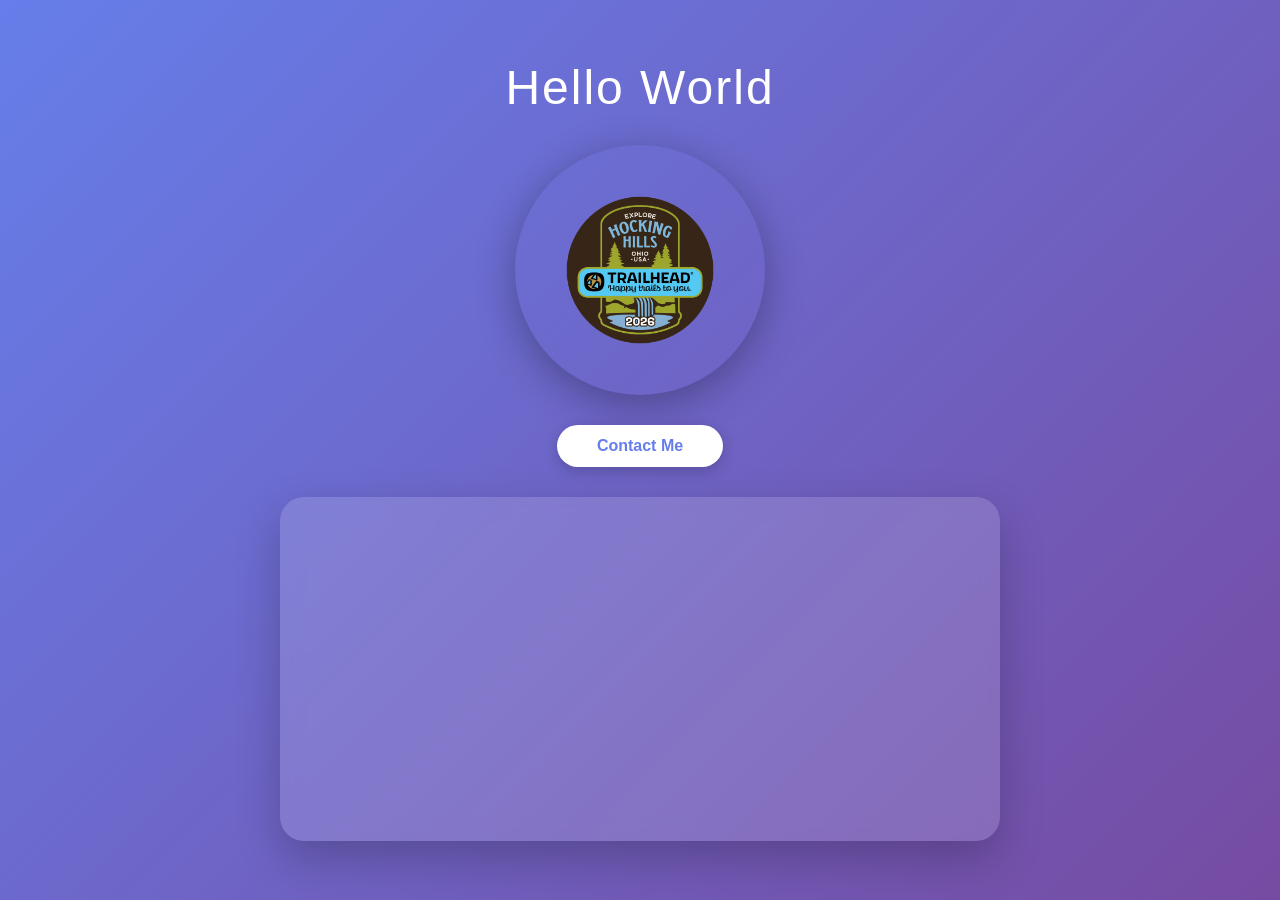
==== index.html @ 428032d0 "Add map embed and styling to homepage; enhance layout and responsiveness" ====
<!DOCTYPE html>
<html lang="en">
<head>
    <meta charset="UTF-8">
    <meta name="viewport" content="width=device-width, initial-scale=1.0">
    <title>My Homepage</title>
    <link rel="stylesheet" href="styles.css">
</head>
<body>
    <div class="container">
        <h1 class="intro">Hello World</h1>
        <img src="TrailHead_Hocking.png" alt="Profile photo" class="profile-img">
        <button class="contact-btn">Contact Me</button>
        <div class="map-card">
            <iframe
                class="map-embed"
                title="Map of Columbus, Ohio"
                src="https://www.google.com/maps?q=Columbus,Ohio&z=11&output=embed"
                loading="lazy"
                referrerpolicy="no-referrer-when-downgrade"
                allowfullscreen>
            </iframe>
        </div>
    </div>
</body>
</html>
---- styles.css ----
* {
    margin: 0;
    padding: 0;
    box-sizing: border-box;
}

body {
    font-family: 'Segoe UI', Tahoma, Geneva, Verdana, sans-serif;
    background: linear-gradient(135deg, #667eea 0%, #764ba2 100%);
    min-height: 100vh;
    display: flex;
    justify-content: center;
    align-items: center;
}

.container {
    text-align: center;
    display: flex;
    flex-direction: column;
    align-items: center;
    gap: 30px;
    width: min(100%, 900px);
    padding: 32px 20px;
}

.intro {
    font-size: 48px;
    color: white;
    font-weight: 300;
    letter-spacing: 2px;
}

.profile-img {
    width: 250px;
    height: 250px;
    border-radius: 50%;
    object-fit: cover;
    box-shadow: 0 10px 40px rgba(0, 0, 0, 0.3);
}

.contact-btn {
    padding: 12px 40px;
    font-size: 16px;
    font-weight: 600;
    color: #667eea;
    background-color: white;
    border: none;
    border-radius: 50px;
    cursor: pointer;
    transition: all 0.3s ease;
    box-shadow: 0 4px 15px rgba(0, 0, 0, 0.2);
}

.contact-btn:hover {
    transform: translateY(-2px);
    box-shadow: 0 6px 25px rgba(0, 0, 0, 0.3);
}

.contact-btn:active {
    transform: translateY(0);
}

.map-card {
    width: min(100%, 720px);
    background: rgba(255, 255, 255, 0.14);
    padding: 12px;
    border-radius: 24px;
    box-shadow: 0 18px 45px rgba(0, 0, 0, 0.22);
    backdrop-filter: blur(10px);
}

.map-embed {
    width: 100%;
    height: 320px;
    border: 0;
    border-radius: 18px;
    display: block;
}

@media (max-width: 600px) {
    .intro {
        font-size: 38px;
    }

    .profile-img {
        width: 210px;
        height: 210px;
    }

    .map-embed {
        height: 260px;
    }
}
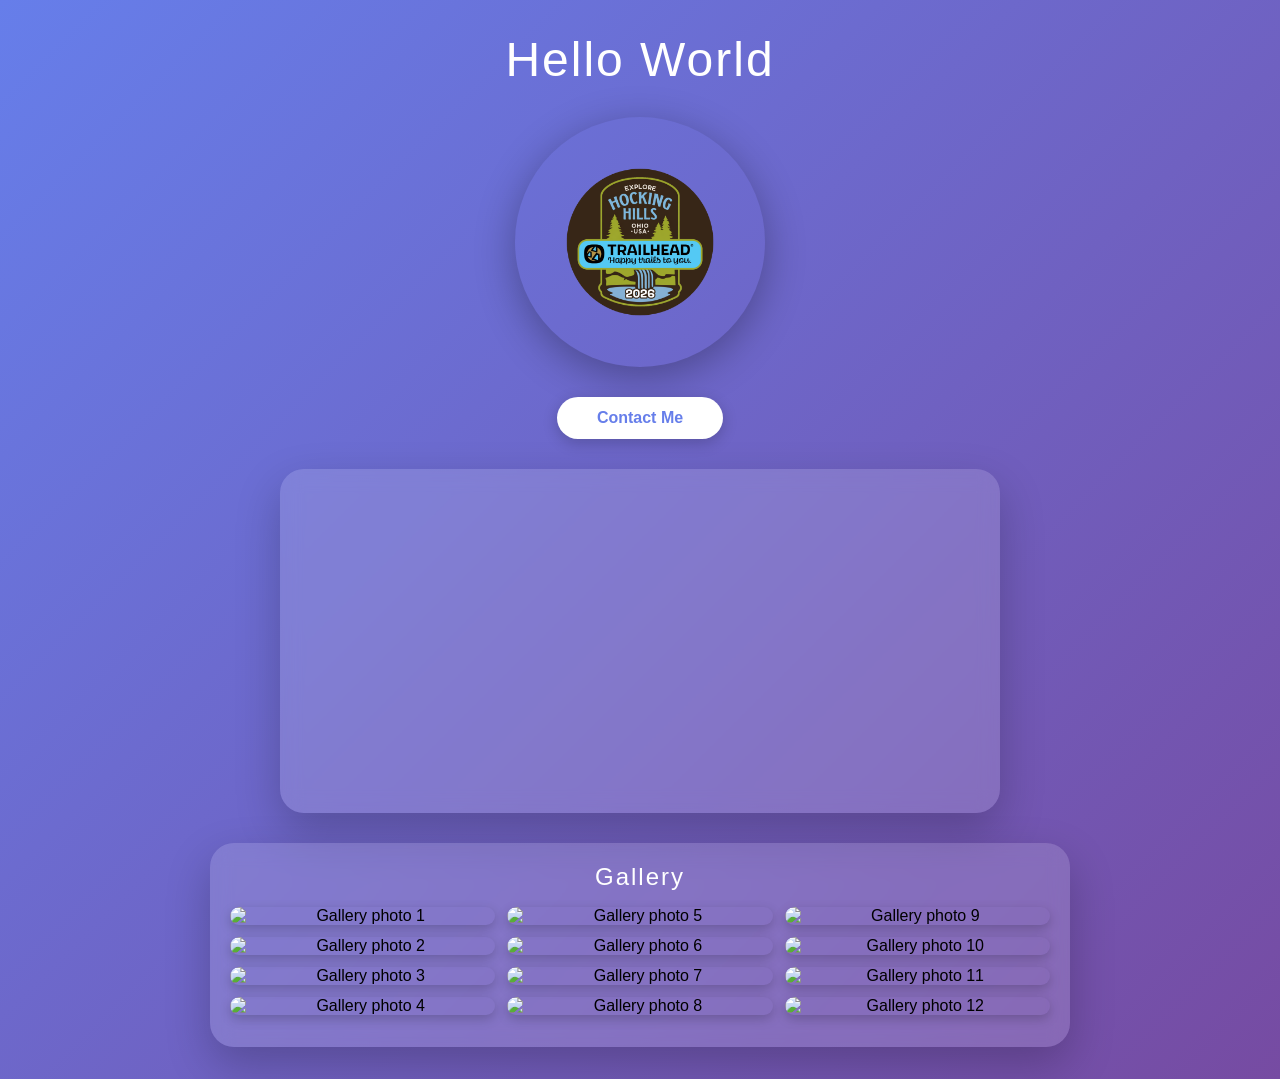
==== commit b2a62f06: "Add gallery section with masonry layout and styling to homepage" ====
--- a/index.html
+++ b/index.html
@@ -21,6 +21,24 @@
                 allowfullscreen>
             </iframe>
         </div>
+
+        <div class="gallery-card">
+            <h2 class="gallery-title">Gallery</h2>
+            <div class="masonry-grid">
+                <div class="masonry-item"><img src="https://picsum.photos/seed/g1/600/800" alt="Gallery photo 1" loading="lazy"></div>
+                <div class="masonry-item"><img src="https://picsum.photos/seed/g2/600/500" alt="Gallery photo 2" loading="lazy"></div>
+                <div class="masonry-item"><img src="https://picsum.photos/seed/g3/600/700" alt="Gallery photo 3" loading="lazy"></div>
+                <div class="masonry-item"><img src="https://picsum.photos/seed/g4/600/450" alt="Gallery photo 4" loading="lazy"></div>
+                <div class="masonry-item"><img src="https://picsum.photos/seed/g5/600/600" alt="Gallery photo 5" loading="lazy"></div>
+                <div class="masonry-item"><img src="https://picsum.photos/seed/g6/600/750" alt="Gallery photo 6" loading="lazy"></div>
+                <div class="masonry-item"><img src="https://picsum.photos/seed/g7/600/500" alt="Gallery photo 7" loading="lazy"></div>
+                <div class="masonry-item"><img src="https://picsum.photos/seed/g8/600/650" alt="Gallery photo 8" loading="lazy"></div>
+                <div class="masonry-item"><img src="https://picsum.photos/seed/g9/600/480" alt="Gallery photo 9" loading="lazy"></div>
+                <div class="masonry-item"><img src="https://picsum.photos/seed/g10/600/720" alt="Gallery photo 10" loading="lazy"></div>
+                <div class="masonry-item"><img src="https://picsum.photos/seed/g11/600/550" alt="Gallery photo 11" loading="lazy"></div>
+                <div class="masonry-item"><img src="https://picsum.photos/seed/g12/600/680" alt="Gallery photo 12" loading="lazy"></div>
+            </div>
+        </div>
     </div>
 </body>
 </html>
--- a/styles.css
+++ b/styles.css
@@ -77,6 +77,49 @@
     display: block;
 }
 
+.gallery-card {
+    width: min(100%, 900px);
+    background: rgba(255, 255, 255, 0.14);
+    padding: 20px;
+    border-radius: 24px;
+    box-shadow: 0 18px 45px rgba(0, 0, 0, 0.22);
+    backdrop-filter: blur(10px);
+}
+
+.gallery-title {
+    color: white;
+    font-size: 24px;
+    font-weight: 300;
+    letter-spacing: 2px;
+    margin-bottom: 16px;
+    text-align: center;
+}
+
+.masonry-grid {
+    columns: 3;
+    column-gap: 12px;
+}
+
+.masonry-item {
+    break-inside: avoid;
+    margin-bottom: 12px;
+    border-radius: 12px;
+    overflow: hidden;
+    box-shadow: 0 4px 12px rgba(0, 0, 0, 0.2);
+    transition: transform 0.3s ease, box-shadow 0.3s ease;
+}
+
+.masonry-item:hover {
+    transform: translateY(-4px);
+    box-shadow: 0 8px 24px rgba(0, 0, 0, 0.35);
+}
+
+.masonry-item img {
+    width: 100%;
+    display: block;
+    border-radius: 12px;
+}
+
 @media (max-width: 600px) {
     .intro {
         font-size: 38px;
@@ -90,4 +133,8 @@
     .map-embed {
         height: 260px;
     }
+
+    .masonry-grid {
+        columns: 2;
+    }
 }
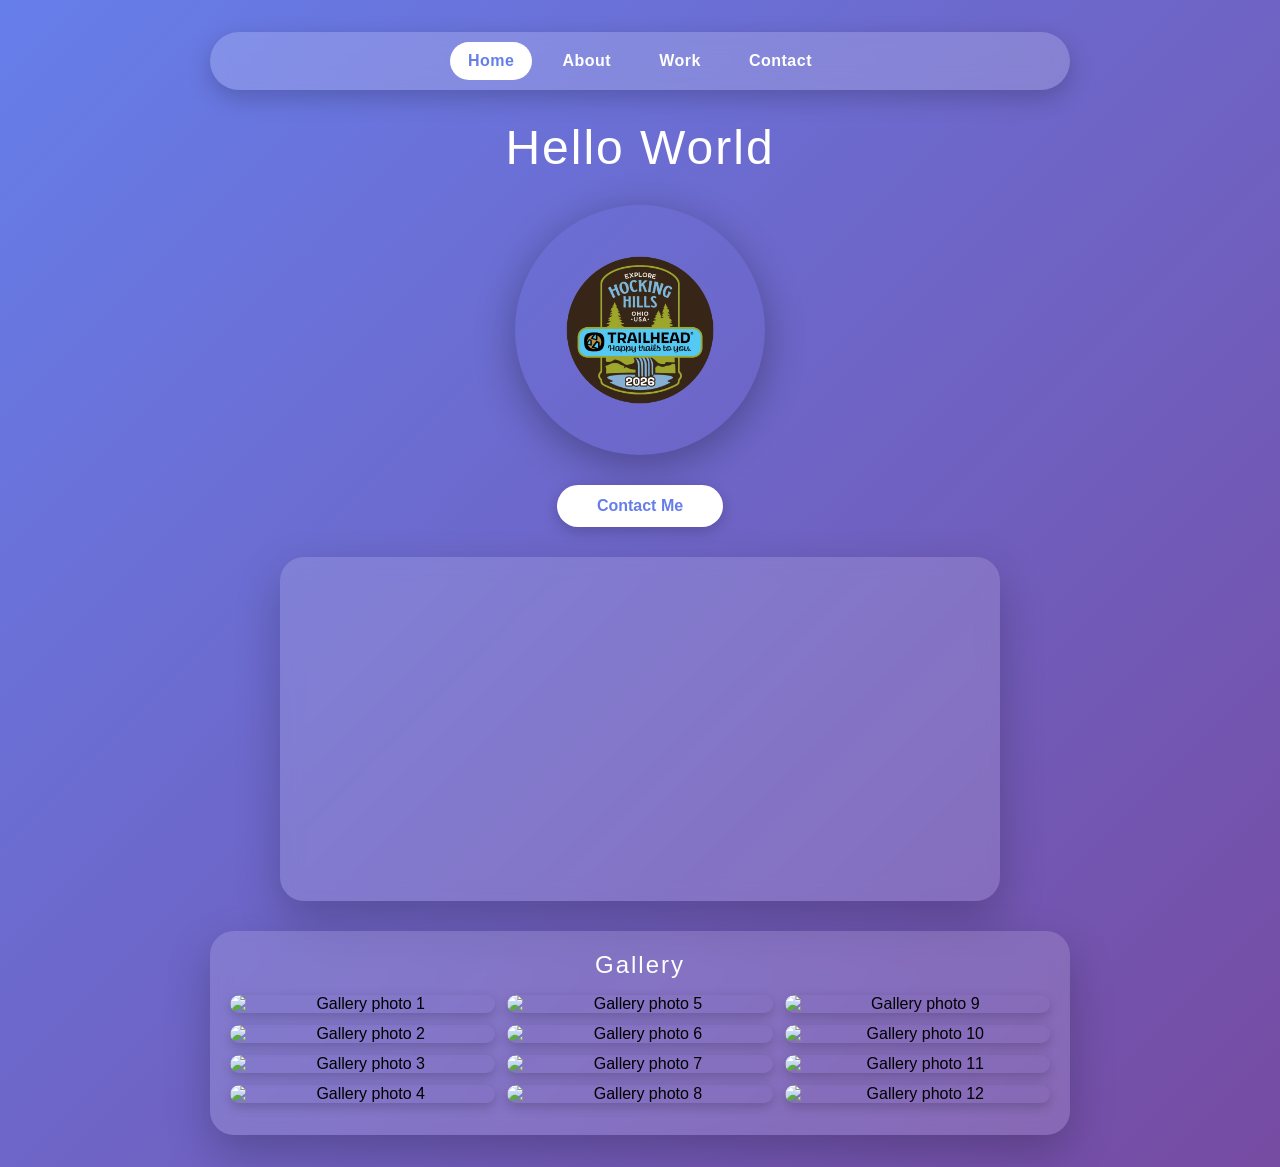
==== commit 36242833: "Add about, contact, and work pages with navigation and styling" ====
--- a/index.html
+++ b/index.html
@@ -8,9 +8,16 @@
 </head>
 <body>
     <div class="container">
+        <nav class="top-nav" aria-label="Main navigation">
+            <a class="nav-link active" href="index.html">Home</a>
+            <a class="nav-link" href="about.html">About</a>
+            <a class="nav-link" href="work.html">Work</a>
+            <a class="nav-link" href="contact.html">Contact</a>
+        </nav>
+
         <h1 class="intro">Hello World</h1>
         <img src="TrailHead_Hocking.png" alt="Profile photo" class="profile-img">
-        <button class="contact-btn">Contact Me</button>
+        <a class="contact-btn" href="contact.html">Contact Me</a>
         <div class="map-card">
             <iframe
                 class="map-embed"
--- a/styles.css
+++ b/styles.css
@@ -47,6 +47,10 @@
     border: none;
     border-radius: 50px;
     cursor: pointer;
+    text-decoration: none;
+    display: inline-flex;
+    align-items: center;
+    justify-content: center;
     transition: all 0.3s ease;
     box-shadow: 0 4px 15px rgba(0, 0, 0, 0.2);
 }
@@ -138,3 +142,233 @@
         columns: 2;
     }
 }
+
+.top-nav {
+    width: min(100%, 900px);
+    display: flex;
+    justify-content: center;
+    gap: 12px;
+    padding: 10px;
+    background: rgba(255, 255, 255, 0.18);
+    border-radius: 999px;
+    box-shadow: 0 8px 24px rgba(0, 0, 0, 0.2);
+    backdrop-filter: blur(10px);
+}
+
+.nav-link {
+    color: white;
+    text-decoration: none;
+    padding: 10px 18px;
+    border-radius: 999px;
+    font-weight: 600;
+    letter-spacing: 0.5px;
+    transition: background-color 0.25s ease, transform 0.25s ease;
+}
+
+.nav-link:hover {
+    background: rgba(255, 255, 255, 0.2);
+    transform: translateY(-1px);
+}
+
+.nav-link.active {
+    color: #667eea;
+    background: white;
+}
+
+.content-card {
+    width: min(100%, 840px);
+    background: rgba(255, 255, 255, 0.14);
+    padding: 24px;
+    border-radius: 24px;
+    box-shadow: 0 18px 45px rgba(0, 0, 0, 0.22);
+    backdrop-filter: blur(10px);
+    display: grid;
+    justify-items: center;
+    gap: 20px;
+}
+
+.page-title {
+    font-size: 42px;
+}
+
+.page-text {
+    color: white;
+    line-height: 1.7;
+    max-width: 66ch;
+    font-size: 17px;
+}
+
+.contact-card {
+    width: min(100%, 760px);
+}
+
+.contact-text {
+    text-align: center;
+}
+
+.contact-form {
+    width: min(100%, 620px);
+    display: grid;
+    gap: 14px;
+}
+
+.contact-label {
+    color: white;
+    font-size: 14px;
+    font-weight: 600;
+    letter-spacing: 0.6px;
+    text-transform: uppercase;
+    text-align: left;
+}
+
+.message-input {
+    width: 100%;
+    padding: 16px 18px;
+    border: 1px solid rgba(255, 255, 255, 0.28);
+    border-radius: 20px;
+    background: rgba(255, 255, 255, 0.16);
+    color: white;
+    font: inherit;
+    line-height: 1.6;
+    resize: vertical;
+    box-shadow: inset 0 1px 0 rgba(255, 255, 255, 0.12);
+}
+
+.message-input::placeholder {
+    color: rgba(255, 255, 255, 0.72);
+}
+
+.message-input:focus {
+    outline: 2px solid rgba(255, 255, 255, 0.45);
+    outline-offset: 2px;
+    border-color: rgba(255, 255, 255, 0.45);
+}
+
+.projects-grid {
+    width: min(100%, 1020px);
+    display: grid;
+    grid-template-columns: repeat(3, minmax(0, 1fr));
+    gap: 18px;
+}
+
+.project-card {
+    background: rgba(255, 255, 255, 0.14);
+    border-radius: 18px;
+    overflow: hidden;
+    box-shadow: 0 12px 30px rgba(0, 0, 0, 0.22);
+    backdrop-filter: blur(10px);
+    transition: transform 0.25s ease, box-shadow 0.25s ease;
+    text-align: left;
+}
+
+.project-card:hover {
+    transform: translateY(-4px);
+    box-shadow: 0 16px 36px rgba(0, 0, 0, 0.28);
+}
+
+.project-img {
+    width: 100%;
+    aspect-ratio: 16 / 10;
+    object-fit: cover;
+    display: block;
+}
+
+.project-body {
+    padding: 14px 16px 16px;
+}
+
+.project-kicker {
+    color: rgba(255, 255, 255, 0.85);
+    text-transform: uppercase;
+    font-size: 12px;
+    letter-spacing: 1px;
+    margin-bottom: 6px;
+}
+
+.project-title {
+    color: white;
+    font-weight: 600;
+    font-size: 22px;
+    margin-bottom: 8px;
+}
+
+.project-text {
+    color: white;
+    opacity: 0.95;
+    line-height: 1.6;
+    margin-bottom: 14px;
+    min-height: 76px;
+}
+
+.project-tags {
+    display: flex;
+    flex-wrap: wrap;
+    gap: 8px;
+    margin-bottom: 14px;
+}
+
+.tag {
+    color: #667eea;
+    background: white;
+    border-radius: 999px;
+    padding: 6px 10px;
+    font-size: 12px;
+    font-weight: 700;
+}
+
+.project-actions {
+    display: flex;
+    gap: 10px;
+}
+
+.project-link {
+    text-decoration: none;
+    color: #667eea;
+    background: white;
+    border-radius: 999px;
+    padding: 8px 12px;
+    font-size: 13px;
+    font-weight: 700;
+}
+
+.project-link.secondary {
+    background: rgba(255, 255, 255, 0.25);
+    color: white;
+}
+
+@media (max-width: 980px) {
+    .projects-grid {
+        grid-template-columns: 1fr;
+    }
+
+    .project-text {
+        min-height: 0;
+    }
+}
+
+@media (max-width: 600px) {
+    .top-nav {
+        width: 100%;
+        border-radius: 16px;
+        flex-wrap: wrap;
+        gap: 8px;
+    }
+
+    .nav-link {
+        flex: 1 1 30%;
+        text-align: center;
+        padding: 10px 12px;
+    }
+
+    .page-title {
+        font-size: 34px;
+    }
+
+    .content-card {
+        padding: 20px;
+    }
+
+    .contact-form {
+        width: 100%;
+    }
+}
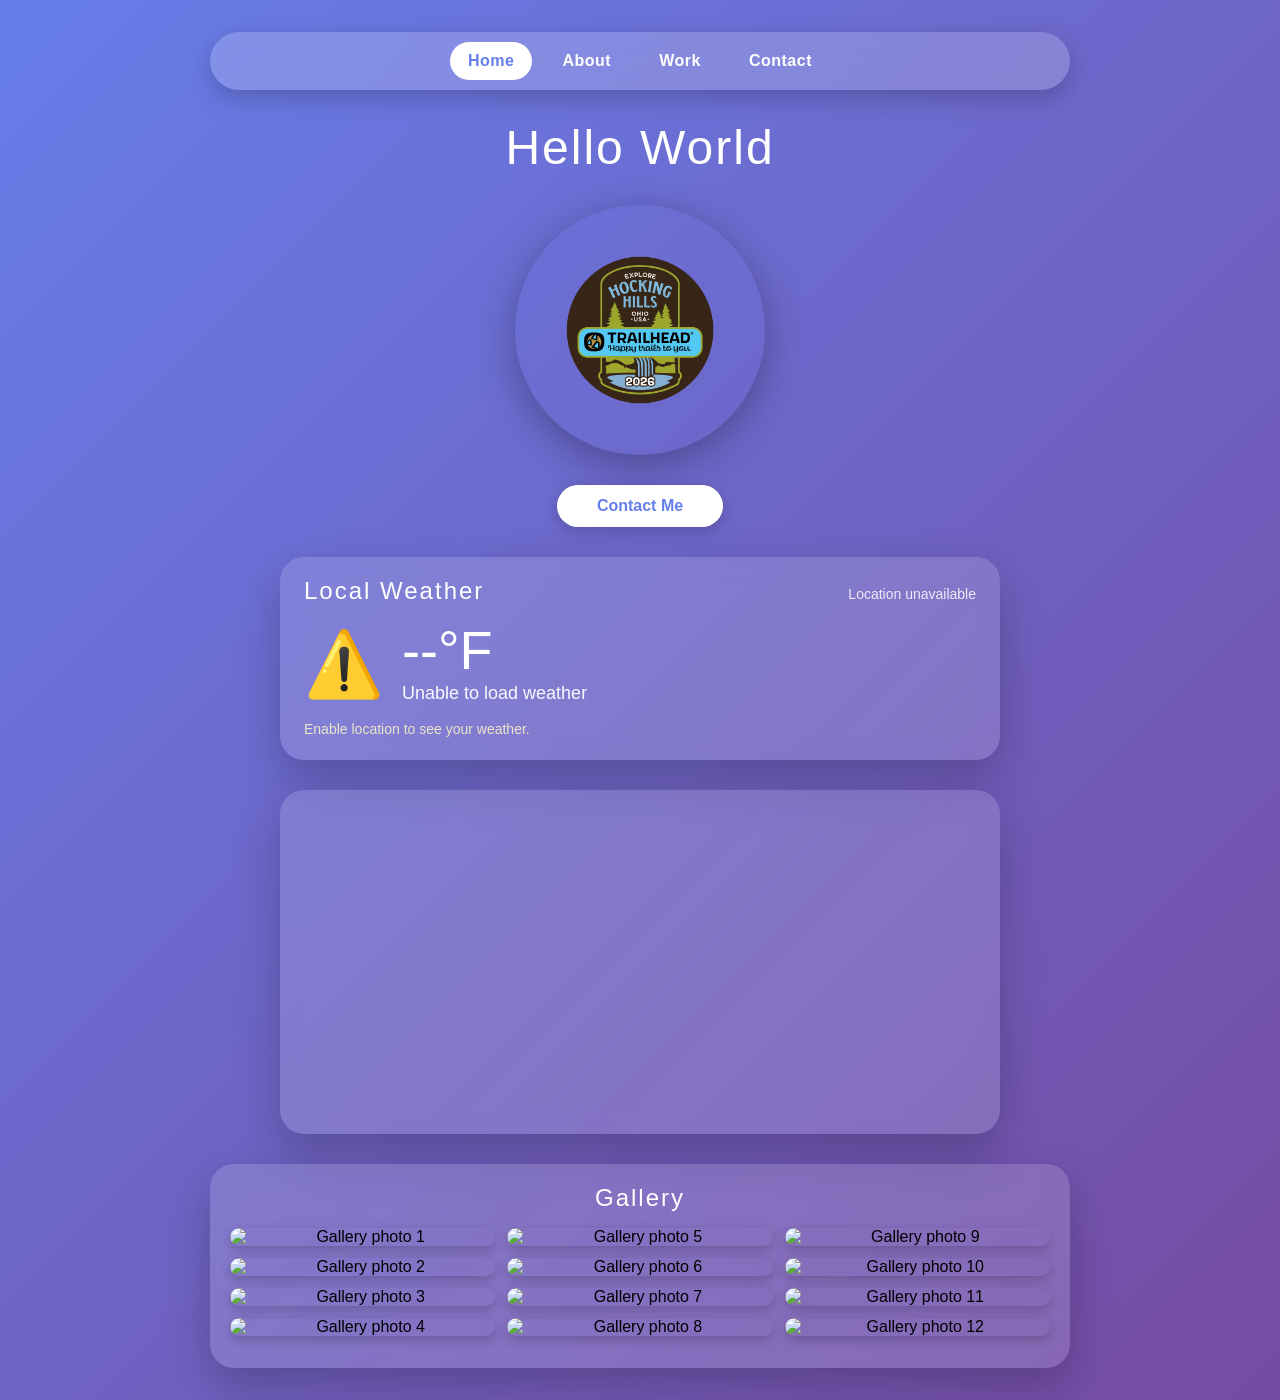
==== commit e2955084: "Add weather card section with styling and functionality to display local weather" ====
--- a/index.html
+++ b/index.html
@@ -5,6 +5,91 @@
     <meta name="viewport" content="width=device-width, initial-scale=1.0">
     <title>My Homepage</title>
     <link rel="stylesheet" href="styles.css">
+    <style>
+        .weather-card {
+            width: min(100%, 720px);
+            background: rgba(255, 255, 255, 0.14);
+            padding: 20px 24px;
+            border-radius: 24px;
+            box-shadow: 0 18px 45px rgba(0, 0, 0, 0.22);
+            backdrop-filter: blur(10px);
+            color: white;
+            text-align: left;
+        }
+
+        .weather-card-header {
+            display: flex;
+            flex-wrap: wrap;
+            align-items: baseline;
+            justify-content: space-between;
+            gap: 8px;
+            margin-bottom: 18px;
+        }
+
+        .weather-title {
+            font-size: 24px;
+            font-weight: 300;
+            letter-spacing: 2px;
+        }
+
+        .weather-location {
+            font-size: 14px;
+            opacity: 0.85;
+        }
+
+        .weather-body {
+            display: flex;
+            align-items: center;
+            gap: 18px;
+        }
+
+        .weather-emoji {
+            font-size: 64px;
+            line-height: 1;
+            flex: 0 0 auto;
+        }
+
+        .weather-temp {
+            font-size: 54px;
+            font-weight: 300;
+            line-height: 1;
+        }
+
+        .weather-condition {
+            margin-top: 6px;
+            font-size: 18px;
+            opacity: 0.95;
+        }
+
+        .weather-status {
+            margin-top: 14px;
+            font-size: 14px;
+            line-height: 1.6;
+            opacity: 0.85;
+        }
+
+        .weather-error {
+            color: #fff6c7;
+        }
+
+        @media (max-width: 600px) {
+            .weather-card {
+                padding: 18px;
+            }
+
+            .weather-body {
+                align-items: flex-start;
+            }
+
+            .weather-emoji {
+                font-size: 54px;
+            }
+
+            .weather-temp {
+                font-size: 44px;
+            }
+        }
+    </style>
 </head>
 <body>
     <div class="container">
@@ -18,6 +103,22 @@
         <h1 class="intro">Hello World</h1>
         <img src="TrailHead_Hocking.png" alt="Profile photo" class="profile-img">
         <a class="contact-btn" href="contact.html">Contact Me</a>
+
+        <section class="weather-card" aria-live="polite" aria-label="Local weather">
+            <div class="weather-card-header">
+                <h2 class="weather-title">Local Weather</h2>
+                <p class="weather-location" id="weather-location">Detecting your location...</p>
+            </div>
+            <div class="weather-body">
+                <div class="weather-emoji" id="weather-emoji">⏳</div>
+                <div>
+                    <div class="weather-temp" id="weather-temp">--°F</div>
+                    <div class="weather-condition" id="weather-condition">Fetching current conditions...</div>
+                </div>
+            </div>
+            <p class="weather-status" id="weather-status">Using your browser location and Open-Meteo current weather data.</p>
+        </section>
+
         <div class="map-card">
             <iframe
                 class="map-embed"
@@ -47,5 +148,96 @@
             </div>
         </div>
     </div>
+
+    <script>
+        const weatherLocation = document.getElementById('weather-location');
+        const weatherEmoji = document.getElementById('weather-emoji');
+        const weatherTemp = document.getElementById('weather-temp');
+        const weatherCondition = document.getElementById('weather-condition');
+        const weatherStatus = document.getElementById('weather-status');
+
+        function setWeatherMessage(message, isError = false) {
+            weatherStatus.textContent = message;
+            weatherStatus.classList.toggle('weather-error', isError);
+        }
+
+        function weatherInfoForCode(code) {
+            if (code === 0) return { emoji: '☀️', label: 'Clear sky' };
+            if (code === 1 || code === 2) return { emoji: '🌤️', label: 'Mostly clear' };
+            if (code === 3) return { emoji: '☁️', label: 'Overcast' };
+            if (code === 45 || code === 48) return { emoji: '🌫️', label: 'Foggy' };
+            if ([51, 53, 55, 56, 57].includes(code)) return { emoji: '🌦️', label: 'Drizzle' };
+            if ([61, 63, 65, 80, 81, 82, 66, 67].includes(code)) return { emoji: '🌧️', label: 'Rain' };
+            if ([71, 73, 75, 77, 85, 86].includes(code)) return { emoji: '❄️', label: 'Snow' };
+            if ([95, 96, 99].includes(code)) return { emoji: '⛈️', label: 'Thunderstorm' };
+
+            return { emoji: '🌤️', label: 'Weather update' };
+        }
+
+        function renderWeather(data) {
+            const current = data && data.current;
+
+            if (!current || typeof current.temperature_2m !== 'number' || typeof current.weather_code !== 'number') {
+                throw new Error('Open-Meteo response did not include current weather data.');
+            }
+
+            const weatherInfo = weatherInfoForCode(current.weather_code);
+            weatherEmoji.textContent = weatherInfo.emoji;
+            weatherTemp.textContent = `${Math.round(current.temperature_2m)}°F`;
+            weatherCondition.textContent = weatherInfo.label;
+            weatherLocation.textContent = 'Weather near your browser location';
+            setWeatherMessage('Updated from Open-Meteo in real time.');
+        }
+
+        async function loadWeather(latitude, longitude) {
+            const url = new URL('https://api.open-meteo.com/v1/forecast');
+            url.searchParams.set('latitude', latitude);
+            url.searchParams.set('longitude', longitude);
+            url.searchParams.set('current', 'temperature_2m,weather_code');
+            url.searchParams.set('temperature_unit', 'fahrenheit');
+            url.searchParams.set('timezone', 'auto');
+
+            const response = await fetch(url.toString());
+            if (!response.ok) {
+                throw new Error(`Open-Meteo request failed with status ${response.status}.`);
+            }
+
+            const data = await response.json();
+            renderWeather(data);
+        }
+
+        function failWeather(message) {
+            weatherEmoji.textContent = '⚠️';
+            weatherTemp.textContent = '--°F';
+            weatherCondition.textContent = 'Unable to load weather';
+            weatherLocation.textContent = 'Location unavailable';
+            setWeatherMessage(message, true);
+        }
+
+        if (!navigator.geolocation) {
+            failWeather('Your browser does not support geolocation, so the weather widget cannot determine your current location.');
+        } else {
+            navigator.geolocation.getCurrentPosition(
+                (position) => {
+                    loadWeather(position.coords.latitude, position.coords.longitude).catch((error) => {
+                        failWeather(`Weather lookup failed: ${error.message}`);
+                    });
+                },
+                (error) => {
+                    if (error && error.code === error.PERMISSION_DENIED) {
+                        failWeather('Enable location to see your weather.');
+                        return;
+                    }
+
+                    failWeather(`Location access was denied or unavailable: ${error.message}`);
+                },
+                {
+                    enableHighAccuracy: false,
+                    timeout: 10000,
+                    maximumAge: 10 * 60 * 1000
+                }
+            );
+        }
+    </script>
 </body>
 </html>
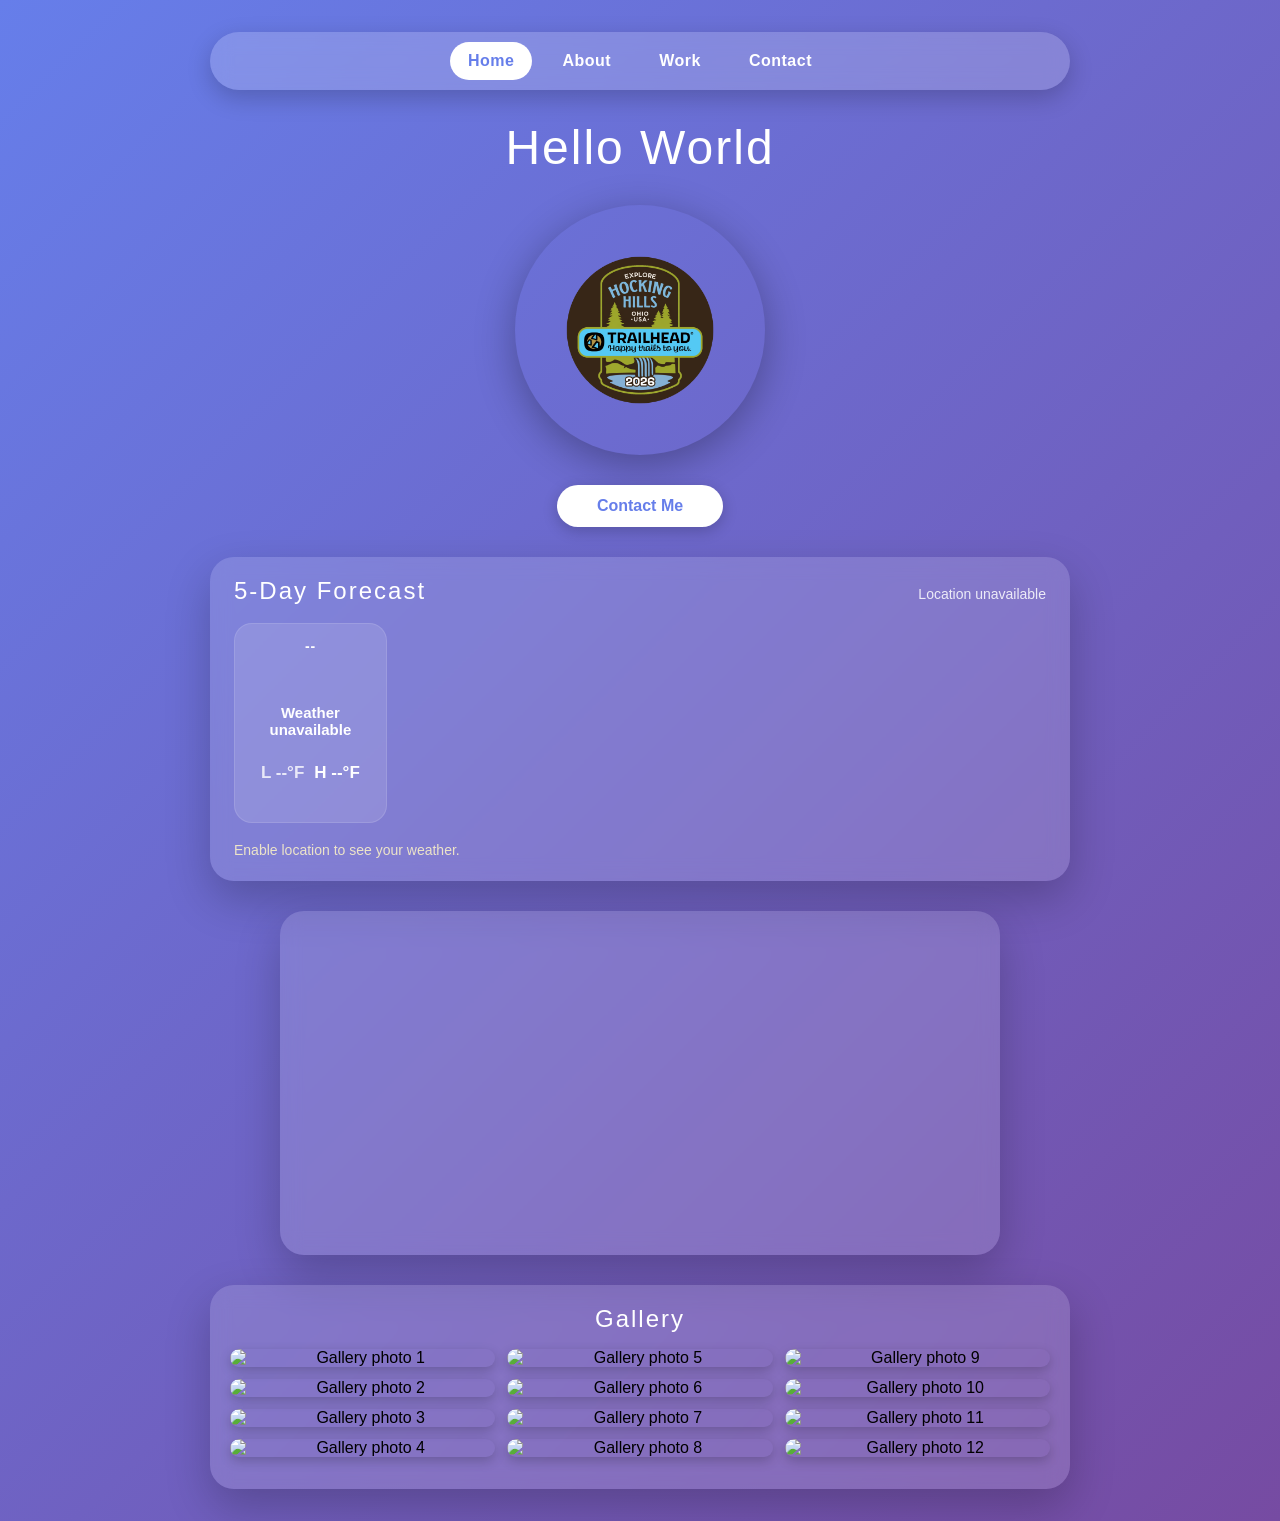
==== commit 3d44c37b: "Enhance weather card layout and functionality for 5-day forecast display" ====
--- a/index.html
+++ b/index.html
@@ -7,7 +7,7 @@
     <link rel="stylesheet" href="styles.css">
     <style>
         .weather-card {
-            width: min(100%, 720px);
+            width: min(100%, 980px);
             background: rgba(255, 255, 255, 0.14);
             padding: 20px 24px;
             border-radius: 24px;
@@ -37,39 +37,80 @@
             opacity: 0.85;
         }
 
-        .weather-body {
+        .weather-forecast {
+            display: grid;
+            grid-template-columns: repeat(5, minmax(0, 1fr));
+            gap: 12px;
+        }
+
+        .weather-day {
+            background: rgba(255, 255, 255, 0.12);
+            border: 1px solid rgba(255, 255, 255, 0.12);
+            border-radius: 18px;
+            padding: 14px 12px;
+            display: grid;
+            justify-items: center;
+            gap: 10px;
+            min-height: 200px;
+        }
+
+        .weather-day-name {
+            font-size: 14px;
+            font-weight: 700;
+            letter-spacing: 0.8px;
+            text-transform: uppercase;
+        }
+
+        .weather-icon {
+            width: 62px;
+            height: 62px;
+            display: block;
+        }
+
+        .weather-day-label {
+            font-size: 15px;
+            font-weight: 600;
+            text-align: center;
+            min-height: 40px;
             display: flex;
             align-items: center;
-            gap: 18px;
-        }
-
-        .weather-emoji {
-            font-size: 64px;
-            line-height: 1;
-            flex: 0 0 auto;
-        }
-
-        .weather-temp {
-            font-size: 54px;
-            font-weight: 300;
-            line-height: 1;
-        }
-
-        .weather-condition {
-            margin-top: 6px;
-            font-size: 18px;
-            opacity: 0.95;
+            justify-content: center;
+        }
+
+        .weather-day-temps {
+            display: flex;
+            gap: 10px;
+            align-items: baseline;
+            justify-content: center;
+            flex-wrap: wrap;
+        }
+
+        .weather-low,
+        .weather-high {
+            font-size: 17px;
+            font-weight: 700;
+        }
+
+        .weather-low {
+            opacity: 0.8;
         }
 
         .weather-status {
-            margin-top: 14px;
+            margin-top: 16px;
             font-size: 14px;
             line-height: 1.6;
             opacity: 0.85;
+            min-height: 22px;
         }
 
         .weather-error {
             color: #fff6c7;
+        }
+
+        @media (max-width: 980px) {
+            .weather-forecast {
+                grid-template-columns: repeat(2, minmax(0, 1fr));
+            }
         }
 
         @media (max-width: 600px) {
@@ -77,16 +118,17 @@
                 padding: 18px;
             }
 
-            .weather-body {
-                align-items: flex-start;
-            }
-
-            .weather-emoji {
-                font-size: 54px;
-            }
-
-            .weather-temp {
-                font-size: 44px;
+            .weather-forecast {
+                grid-template-columns: 1fr;
+            }
+
+            .weather-day {
+                min-height: 180px;
+            }
+
+            .weather-icon {
+                width: 54px;
+                height: 54px;
             }
         }
     </style>
@@ -104,19 +146,23 @@
         <img src="TrailHead_Hocking.png" alt="Profile photo" class="profile-img">
         <a class="contact-btn" href="contact.html">Contact Me</a>
 
-        <section class="weather-card" aria-live="polite" aria-label="Local weather">
+        <section class="weather-card" aria-live="polite" aria-label="5-day weather forecast">
             <div class="weather-card-header">
-                <h2 class="weather-title">Local Weather</h2>
+                <h2 class="weather-title">5-Day Forecast</h2>
                 <p class="weather-location" id="weather-location">Detecting your location...</p>
             </div>
-            <div class="weather-body">
-                <div class="weather-emoji" id="weather-emoji">⏳</div>
-                <div>
-                    <div class="weather-temp" id="weather-temp">--°F</div>
-                    <div class="weather-condition" id="weather-condition">Fetching current conditions...</div>
+            <div class="weather-forecast" id="weather-forecast">
+                <div class="weather-day" aria-hidden="true">
+                    <div class="weather-day-name">---</div>
+                    <div class="weather-icon">⏳</div>
+                    <div class="weather-day-label">Loading forecast...</div>
+                    <div class="weather-day-temps">
+                        <span class="weather-low">L --°F</span>
+                        <span class="weather-high">H --°F</span>
+                    </div>
                 </div>
             </div>
-            <p class="weather-status" id="weather-status">Using your browser location and Open-Meteo current weather data.</p>
+            <p class="weather-status" id="weather-status">Using your browser location and Open-Meteo forecast data.</p>
         </section>
 
         <div class="map-card">
@@ -151,10 +197,73 @@
 
     <script>
         const weatherLocation = document.getElementById('weather-location');
-        const weatherEmoji = document.getElementById('weather-emoji');
-        const weatherTemp = document.getElementById('weather-temp');
-        const weatherCondition = document.getElementById('weather-condition');
+        const weatherForecast = document.getElementById('weather-forecast');
         const weatherStatus = document.getElementById('weather-status');
+
+        const svgIcons = {
+            sun: `
+                <svg class="weather-icon" viewBox="0 0 64 64" role="img" aria-label="Sunny" xmlns="http://www.w3.org/2000/svg">
+                    <circle cx="32" cy="32" r="11" fill="#FFD34D"/>
+                    <g stroke="#FFD34D" stroke-width="4" stroke-linecap="round">
+                        <line x1="32" y1="6" x2="32" y2="16"/>
+                        <line x1="32" y1="48" x2="32" y2="58"/>
+                        <line x1="6" y1="32" x2="16" y2="32"/>
+                        <line x1="48" y1="32" x2="58" y2="32"/>
+                        <line x1="14" y1="14" x2="21" y2="21"/>
+                        <line x1="43" y1="43" x2="50" y2="50"/>
+                        <line x1="14" y1="50" x2="21" y2="43"/>
+                        <line x1="43" y1="21" x2="50" y2="14"/>
+                    </g>
+                </svg>`,
+            clouds: `
+                <svg class="weather-icon" viewBox="0 0 64 64" role="img" aria-label="Cloudy" xmlns="http://www.w3.org/2000/svg">
+                    <path d="M24 46h24a10 10 0 0 0 0-20 13 13 0 0 0-25-3 11 11 0 0 0 1 23Z" fill="#D9E2F2"/>
+                    <path d="M18 50h28a8 8 0 0 0 0-16 11 11 0 0 0-21-3 9 9 0 0 0-7 19Z" fill="#BFCDE0" opacity="0.95"/>
+                </svg>`,
+            rain: `
+                <svg class="weather-icon" viewBox="0 0 64 64" role="img" aria-label="Rainy" xmlns="http://www.w3.org/2000/svg">
+                    <path d="M24 38h24a10 10 0 0 0 0-20 13 13 0 0 0-25-3 11 11 0 0 0 1 23Z" fill="#D9E2F2"/>
+                    <g stroke="#68B7FF" stroke-width="4" stroke-linecap="round">
+                        <line x1="24" y1="46" x2="20" y2="54"/>
+                        <line x1="34" y1="46" x2="30" y2="54"/>
+                        <line x1="44" y1="46" x2="40" y2="54"/>
+                    </g>
+                </svg>`,
+            snow: `
+                <svg class="weather-icon" viewBox="0 0 64 64" role="img" aria-label="Snowy" xmlns="http://www.w3.org/2000/svg">
+                    <path d="M24 38h24a10 10 0 0 0 0-20 13 13 0 0 0-25-3 11 11 0 0 0 1 23Z" fill="#D9E2F2"/>
+                    <g stroke="#FFFFFF" stroke-width="3" stroke-linecap="round">
+                        <line x1="24" y1="48" x2="24" y2="56"/>
+                        <line x1="20" y1="52" x2="28" y2="52"/>
+                        <line x1="36" y1="48" x2="36" y2="56"/>
+                        <line x1="32" y1="52" x2="40" y2="52"/>
+                        <line x1="48" y1="48" x2="48" y2="56"/>
+                        <line x1="44" y1="52" x2="52" y2="52"/>
+                    </g>
+                </svg>`,
+            storm: `
+                <svg class="weather-icon" viewBox="0 0 64 64" role="img" aria-label="Thunderstorm" xmlns="http://www.w3.org/2000/svg">
+                    <path d="M24 38h24a10 10 0 0 0 0-20 13 13 0 0 0-25-3 11 11 0 0 0 1 23Z" fill="#D9E2F2"/>
+                    <path d="M34 42 26 54h8l-4 10 14-16h-8l4-6Z" fill="#FFD34D"/>
+                </svg>`,
+            fog: `
+                <svg class="weather-icon" viewBox="0 0 64 64" role="img" aria-label="Foggy" xmlns="http://www.w3.org/2000/svg">
+                    <g stroke="#D9E2F2" stroke-width="4" stroke-linecap="round">
+                        <line x1="12" y1="38" x2="52" y2="38"/>
+                        <line x1="8" y1="46" x2="48" y2="46"/>
+                        <line x1="16" y1="54" x2="56" y2="54"/>
+                    </g>
+                </svg>`
+        };
+
+        function dayLabelFor(dateString, index) {
+            const date = new Date(`${dateString}T12:00:00`);
+            if (!Number.isNaN(date.getTime())) {
+                return new Intl.DateTimeFormat(undefined, { weekday: 'short' }).format(date);
+            }
+
+            return index === 0 ? 'Today' : `Day ${index + 1}`;
+        }
 
         function setWeatherMessage(message, isError = false) {
             weatherStatus.textContent = message;
@@ -162,56 +271,124 @@
         }
 
         function weatherInfoForCode(code) {
-            if (code === 0) return { emoji: '☀️', label: 'Clear sky' };
-            if (code === 1 || code === 2) return { emoji: '🌤️', label: 'Mostly clear' };
-            if (code === 3) return { emoji: '☁️', label: 'Overcast' };
-            if (code === 45 || code === 48) return { emoji: '🌫️', label: 'Foggy' };
-            if ([51, 53, 55, 56, 57].includes(code)) return { emoji: '🌦️', label: 'Drizzle' };
-            if ([61, 63, 65, 80, 81, 82, 66, 67].includes(code)) return { emoji: '🌧️', label: 'Rain' };
-            if ([71, 73, 75, 77, 85, 86].includes(code)) return { emoji: '❄️', label: 'Snow' };
-            if ([95, 96, 99].includes(code)) return { emoji: '⛈️', label: 'Thunderstorm' };
-
-            return { emoji: '🌤️', label: 'Weather update' };
-        }
-
-        function renderWeather(data) {
-            const current = data && data.current;
-
-            if (!current || typeof current.temperature_2m !== 'number' || typeof current.weather_code !== 'number') {
-                throw new Error('Open-Meteo response did not include current weather data.');
-            }
-
-            const weatherInfo = weatherInfoForCode(current.weather_code);
-            weatherEmoji.textContent = weatherInfo.emoji;
-            weatherTemp.textContent = `${Math.round(current.temperature_2m)}°F`;
-            weatherCondition.textContent = weatherInfo.label;
-            weatherLocation.textContent = 'Weather near your browser location';
+            if (code === 0) return { icon: svgIcons.sun, label: 'Clear sky' };
+            if (code === 1 || code === 2) return { icon: svgIcons.sun, label: 'Mostly clear' };
+            if (code === 3) return { icon: svgIcons.clouds, label: 'Overcast' };
+            if (code === 45 || code === 48) return { icon: svgIcons.fog, label: 'Foggy' };
+            if ([51, 53, 55, 56, 57].includes(code)) return { icon: svgIcons.rain, label: 'Drizzle' };
+            if ([61, 63, 65, 66, 67, 80, 81, 82].includes(code)) return { icon: svgIcons.rain, label: 'Rain' };
+            if ([71, 73, 75, 77, 85, 86].includes(code)) return { icon: svgIcons.snow, label: 'Snow' };
+            if ([95, 96, 99].includes(code)) return { icon: svgIcons.storm, label: 'Thunderstorm' };
+
+            return { icon: svgIcons.clouds, label: 'Weather update' };
+        }
+
+        function renderForecast(data, cityName) {
+            const daily = data && data.daily;
+
+            if (!daily || !Array.isArray(daily.time) || !Array.isArray(daily.weather_code) || !Array.isArray(daily.temperature_2m_min) || !Array.isArray(daily.temperature_2m_max)) {
+                throw new Error('Open-Meteo response did not include daily forecast data.');
+            }
+
+            const dailyCount = Math.min(5, daily.time.length, daily.weather_code.length, daily.temperature_2m_min.length, daily.temperature_2m_max.length);
+            weatherLocation.textContent = cityName ? `Forecast for ${cityName}` : 'Forecast for your area';
+            weatherForecast.innerHTML = '';
+
+            for (let index = 0; index < dailyCount; index += 1) {
+                const weatherInfo = weatherInfoForCode(daily.weather_code[index]);
+                const dayName = dayLabelFor(daily.time[index], index);
+                const low = Math.round(daily.temperature_2m_min[index]);
+                const high = Math.round(daily.temperature_2m_max[index]);
+
+                const article = document.createElement('article');
+                article.className = 'weather-day';
+                article.innerHTML = `
+                    <div class="weather-day-name">${dayName}</div>
+                    ${weatherInfo.icon}
+                    <div class="weather-day-label">${weatherInfo.label}</div>
+                    <div class="weather-day-temps">
+                        <span class="weather-low">L ${low}°F</span>
+                        <span class="weather-high">H ${high}°F</span>
+                    </div>
+                `;
+
+                weatherForecast.appendChild(article);
+            }
+
             setWeatherMessage('Updated from Open-Meteo in real time.');
         }
 
-        async function loadWeather(latitude, longitude) {
-            const url = new URL('https://api.open-meteo.com/v1/forecast');
-            url.searchParams.set('latitude', latitude);
-            url.searchParams.set('longitude', longitude);
-            url.searchParams.set('current', 'temperature_2m,weather_code');
-            url.searchParams.set('temperature_unit', 'fahrenheit');
-            url.searchParams.set('timezone', 'auto');
-
-            const response = await fetch(url.toString());
-            if (!response.ok) {
-                throw new Error(`Open-Meteo request failed with status ${response.status}.`);
-            }
-
-            const data = await response.json();
-            renderWeather(data);
-        }
-
         function failWeather(message) {
-            weatherEmoji.textContent = '⚠️';
-            weatherTemp.textContent = '--°F';
-            weatherCondition.textContent = 'Unable to load weather';
+            weatherForecast.innerHTML = `
+                <article class="weather-day" aria-hidden="true">
+                    <div class="weather-day-name">--</div>
+                    <div class="weather-day-label">Weather unavailable</div>
+                    <div class="weather-day-temps">
+                        <span class="weather-low">L --°F</span>
+                        <span class="weather-high">H --°F</span>
+                    </div>
+                </article>
+            `;
             weatherLocation.textContent = 'Location unavailable';
             setWeatherMessage(message, true);
+        }
+
+        async function loadWeather(latitude, longitude) {
+            const forecastUrl = new URL('https://api.open-meteo.com/v1/forecast');
+            forecastUrl.searchParams.set('latitude', latitude);
+            forecastUrl.searchParams.set('longitude', longitude);
+            forecastUrl.searchParams.set('daily', 'weather_code,temperature_2m_min,temperature_2m_max');
+            forecastUrl.searchParams.set('temperature_unit', 'fahrenheit');
+            forecastUrl.searchParams.set('timezone', 'auto');
+            forecastUrl.searchParams.set('forecast_days', '5');
+
+            const cityUrl = new URL('https://geocoding-api.open-meteo.com/v1/reverse');
+            cityUrl.searchParams.set('latitude', latitude);
+            cityUrl.searchParams.set('longitude', longitude);
+            cityUrl.searchParams.set('count', '1');
+            cityUrl.searchParams.set('language', 'en');
+            cityUrl.searchParams.set('format', 'json');
+
+            const [forecastResponse, cityResponse] = await Promise.all([
+                fetch(forecastUrl.toString()),
+                fetch(cityUrl.toString())
+            ]);
+
+            if (!forecastResponse.ok) {
+                throw new Error(`Open-Meteo forecast request failed with status ${forecastResponse.status}.`);
+            }
+
+            if (!cityResponse.ok) {
+                throw new Error(`Open-Meteo reverse geocoding request failed with status ${cityResponse.status}.`);
+            }
+
+            const [forecastData, cityData] = await Promise.all([
+                forecastResponse.json(),
+                cityResponse.json()
+            ]);
+
+            const cityResult = cityData && Array.isArray(cityData.results) && cityData.results[0];
+            const cityNameParts = [];
+
+            if (cityResult?.name) cityNameParts.push(cityResult.name);
+            if (cityResult?.admin1 && cityResult.admin1 !== cityResult.name) cityNameParts.push(cityResult.admin1);
+            if (cityResult?.country && (!cityResult.admin1 || cityResult.country !== cityResult.admin1)) cityNameParts.push(cityResult.country);
+
+            renderForecast(forecastData, cityNameParts.join(', '));
+        }
+
+        function handleLocationError(error) {
+            if (error && error.code === 1) {
+                failWeather('Enable location to see your weather.');
+                return;
+            }
+
+            if (error && error.code === 3) {
+                failWeather('Location request timed out. Please try again or enable location services.');
+                return;
+            }
+
+            failWeather('Location access was denied or unavailable. Please enable location services and try again.');
         }
 
         if (!navigator.geolocation) {
@@ -223,18 +400,11 @@
                         failWeather(`Weather lookup failed: ${error.message}`);
                     });
                 },
-                (error) => {
-                    if (error && error.code === error.PERMISSION_DENIED) {
-                        failWeather('Enable location to see your weather.');
-                        return;
-                    }
-
-                    failWeather(`Location access was denied or unavailable: ${error.message}`);
-                },
+                handleLocationError,
                 {
                     enableHighAccuracy: false,
-                    timeout: 10000,
-                    maximumAge: 10 * 60 * 1000
+                    timeout: 20000,
+                    maximumAge: 30 * 60 * 1000
                 }
             );
         }
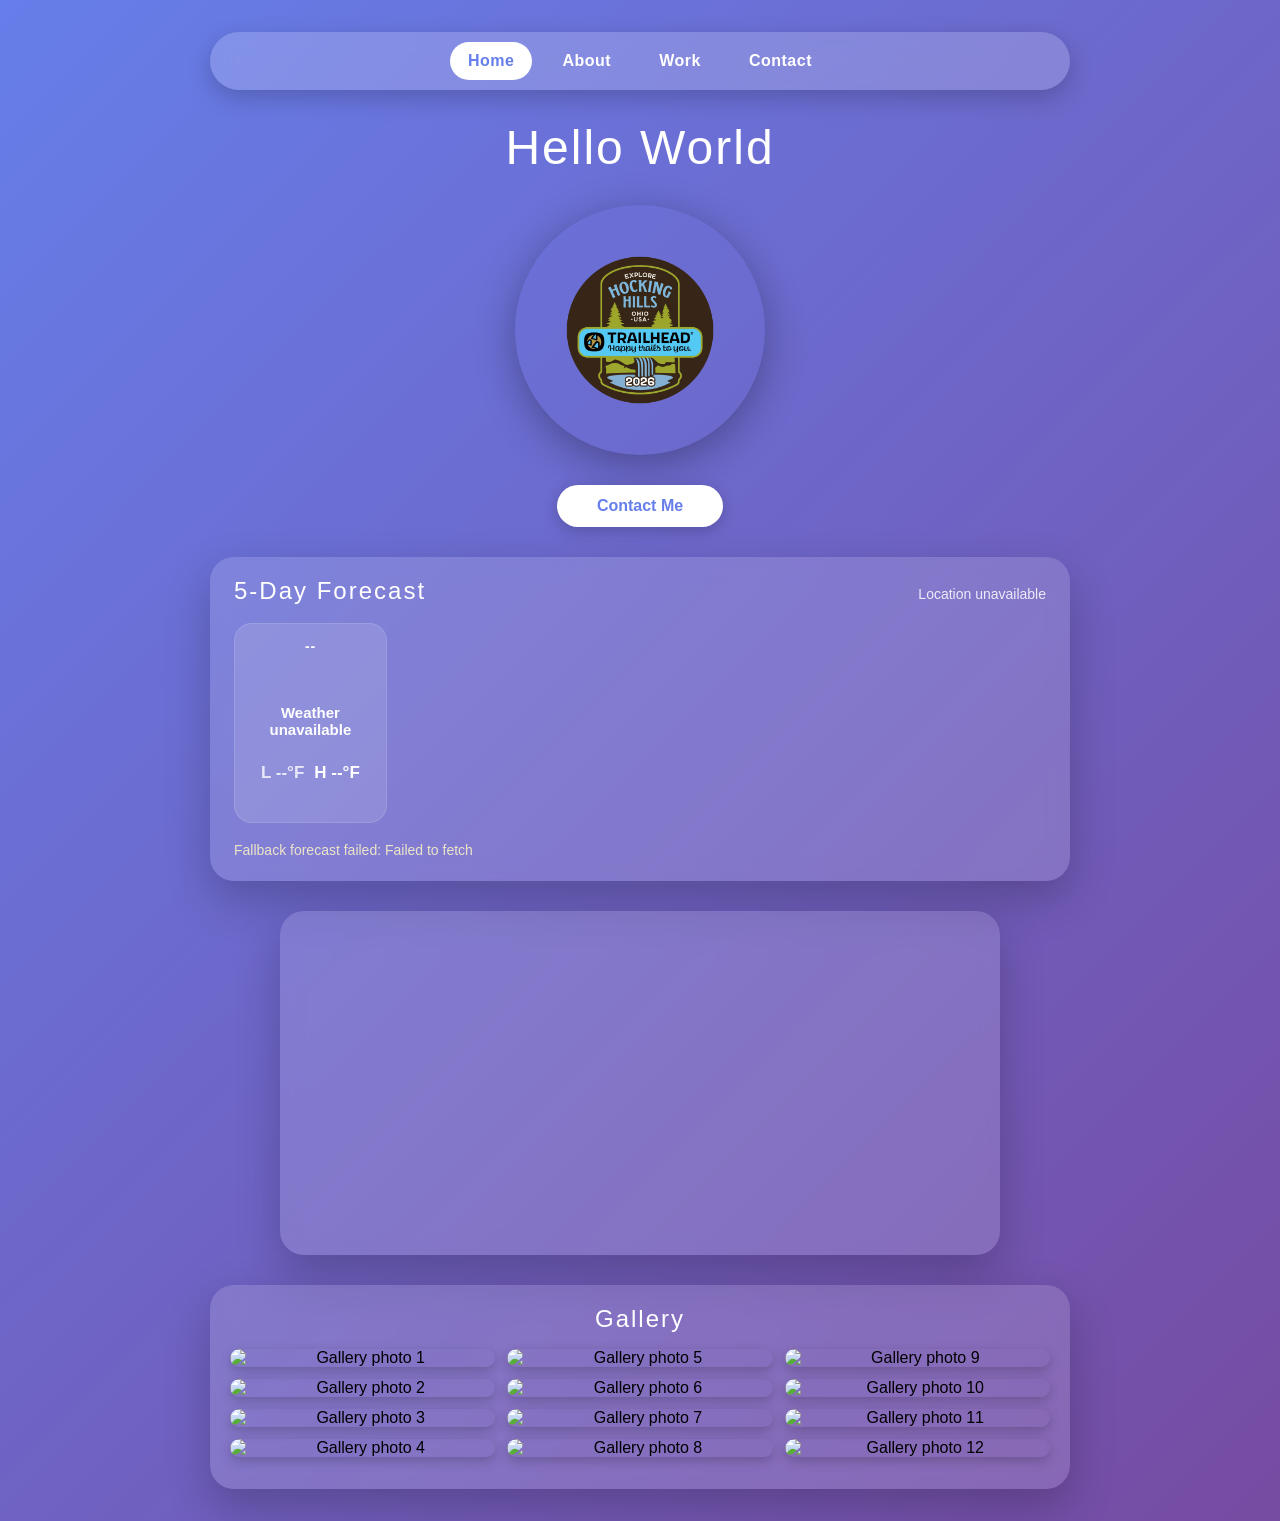
==== commit 86bdf9cb: "Add fallback weather location and error handling for geolocation failures" ====
--- a/index.html
+++ b/index.html
@@ -199,6 +199,11 @@
         const weatherLocation = document.getElementById('weather-location');
         const weatherForecast = document.getElementById('weather-forecast');
         const weatherStatus = document.getElementById('weather-status');
+        const fallbackLocation = {
+            latitude: 39.9612,
+            longitude: -82.9988,
+            label: 'Columbus, Ohio'
+        };
 
         const svgIcons = {
             sun: `
@@ -333,7 +338,7 @@
             setWeatherMessage(message, true);
         }
 
-        async function loadWeather(latitude, longitude) {
+        async function loadWeather(latitude, longitude, fallbackLabel = '') {
             const forecastUrl = new URL('https://api.open-meteo.com/v1/forecast');
             forecastUrl.searchParams.set('latitude', latitude);
             forecastUrl.searchParams.set('longitude', longitude);
@@ -374,30 +379,45 @@
             if (cityResult?.admin1 && cityResult.admin1 !== cityResult.name) cityNameParts.push(cityResult.admin1);
             if (cityResult?.country && (!cityResult.admin1 || cityResult.country !== cityResult.admin1)) cityNameParts.push(cityResult.country);
 
-            renderForecast(forecastData, cityNameParts.join(', '));
+            renderForecast(forecastData, cityNameParts.join(', ') || fallbackLabel);
+        }
+
+        async function loadFallbackForecast() {
+            await loadWeather(fallbackLocation.latitude, fallbackLocation.longitude, fallbackLocation.label);
+            setWeatherMessage('Location unavailable, so this forecast is based on Columbus, Ohio.');
         }
 
         function handleLocationError(error) {
             if (error && error.code === 1) {
-                failWeather('Enable location to see your weather.');
+                loadFallbackForecast().catch((fallbackError) => {
+                    failWeather(`Fallback forecast failed: ${fallbackError.message}`);
+                });
                 return;
             }
 
             if (error && error.code === 3) {
-                failWeather('Location request timed out. Please try again or enable location services.');
+                loadFallbackForecast().catch((fallbackError) => {
+                    failWeather(`Fallback forecast failed: ${fallbackError.message}`);
+                });
                 return;
             }
 
-            failWeather('Location access was denied or unavailable. Please enable location services and try again.');
+            loadFallbackForecast().catch((fallbackError) => {
+                failWeather(`Fallback forecast failed: ${fallbackError.message}`);
+            });
         }
 
         if (!navigator.geolocation) {
-            failWeather('Your browser does not support geolocation, so the weather widget cannot determine your current location.');
+            loadFallbackForecast().catch((fallbackError) => {
+                failWeather(`Fallback forecast failed: ${fallbackError.message}`);
+            });
         } else {
             navigator.geolocation.getCurrentPosition(
                 (position) => {
                     loadWeather(position.coords.latitude, position.coords.longitude).catch((error) => {
-                        failWeather(`Weather lookup failed: ${error.message}`);
+                        loadFallbackForecast().catch((fallbackError) => {
+                            failWeather(`Fallback forecast failed: ${fallbackError.message}`);
+                        });
                     });
                 },
                 handleLocationError,
